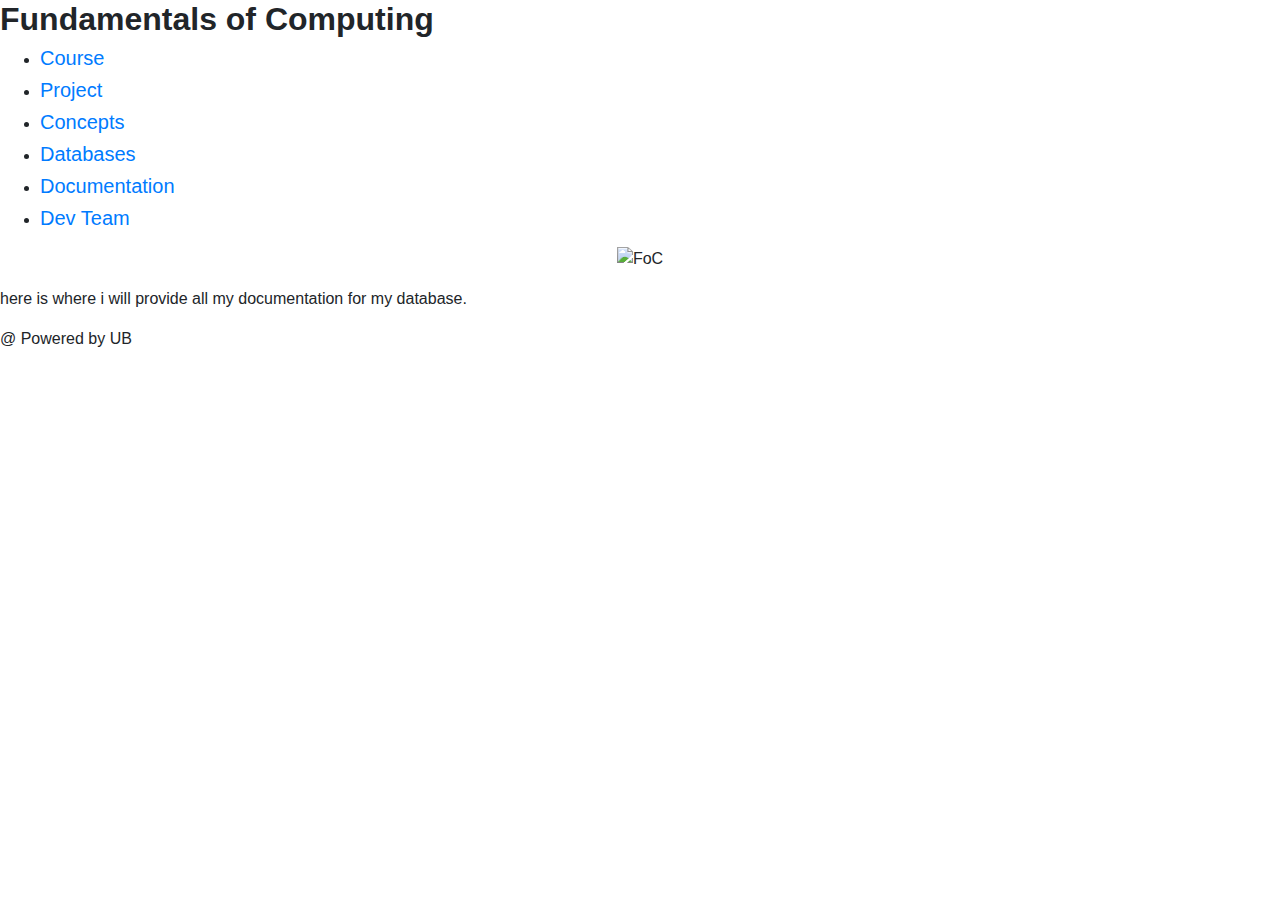
==== documentation.html @ 33a56c88 "Update documentation.html" ====
<!DOCTYPE html>
<html>
<head>
<title>FoC</title>
<link rel="stylesheet" type="text/css" href="style.css">
<link rel="stylesheet" href="https://maxcdn.bootstrapcdn.com/bootstrap/4.0.0/css/bootstrap.min.css" integrity="sha384-Gn5384xqQ1aoWXA+058RXPxPg6fy4IWvTNh0E263XmFcJlSAwiGgFAW/dAiS6JXm" crossorigin="anonymous">
<meta charset="utf-8">
<meta name="viewport" content="width=device-width, initial-scale=1">

</head>
<body>

<header>
  <h2><b>Fundamentals of Computing</b></h2>
</header>

<section>
  <nav>
    <ul>
      <li><h5><a href="index.html">Course</a></h5></li>
      <li><h5><a href="project.html">Project</a></h5></li>
	  <li><h5><a href="concepts.html">Concepts</a></h5></li>
	  <li><h5><a href="database.html">Databases</a></h5></li>
	  <li><h5><a href="documentation.html">Documentation</a></h5></li>
      <li><h5><a href="aboutme.html">Dev Team</a></h5></li>
    </ul>
  </nav>

  <article>
   <center><img src="./img/hop5.jpg" alt="FoC"  width="505" height="182"></center>
   <p></p>

    <p>here is where i will provide all my documentation for my database.</p>
    </article>
</section>

<footer>
  <p>@ Powered by UB</p>
</footer>

</body>
</html>
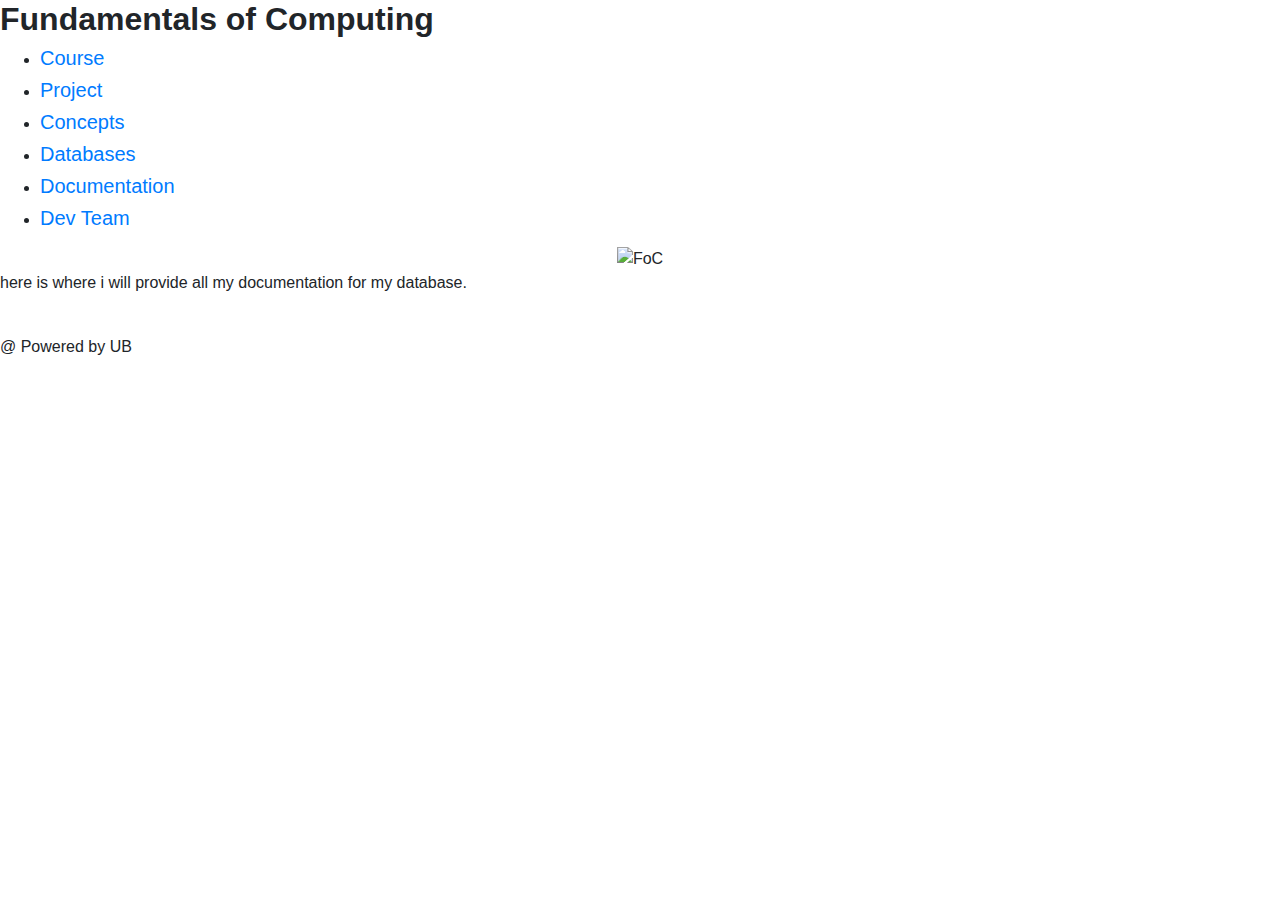
==== commit 1c249cef: "Update documentation.html" ====
--- a/documentation.html
+++ b/documentation.html
@@ -28,9 +28,9 @@
 
   <article>
    <center><img src="./img/hop5.jpg" alt="FoC"  width="505" height="182"></center>
-   <p></p>
 
     <p>here is where i will provide all my documentation for my database.</p>
+	  <li><b><a href="Software Requirement Analysis.doc"></a></b></li>
     </article>
 </section>
 
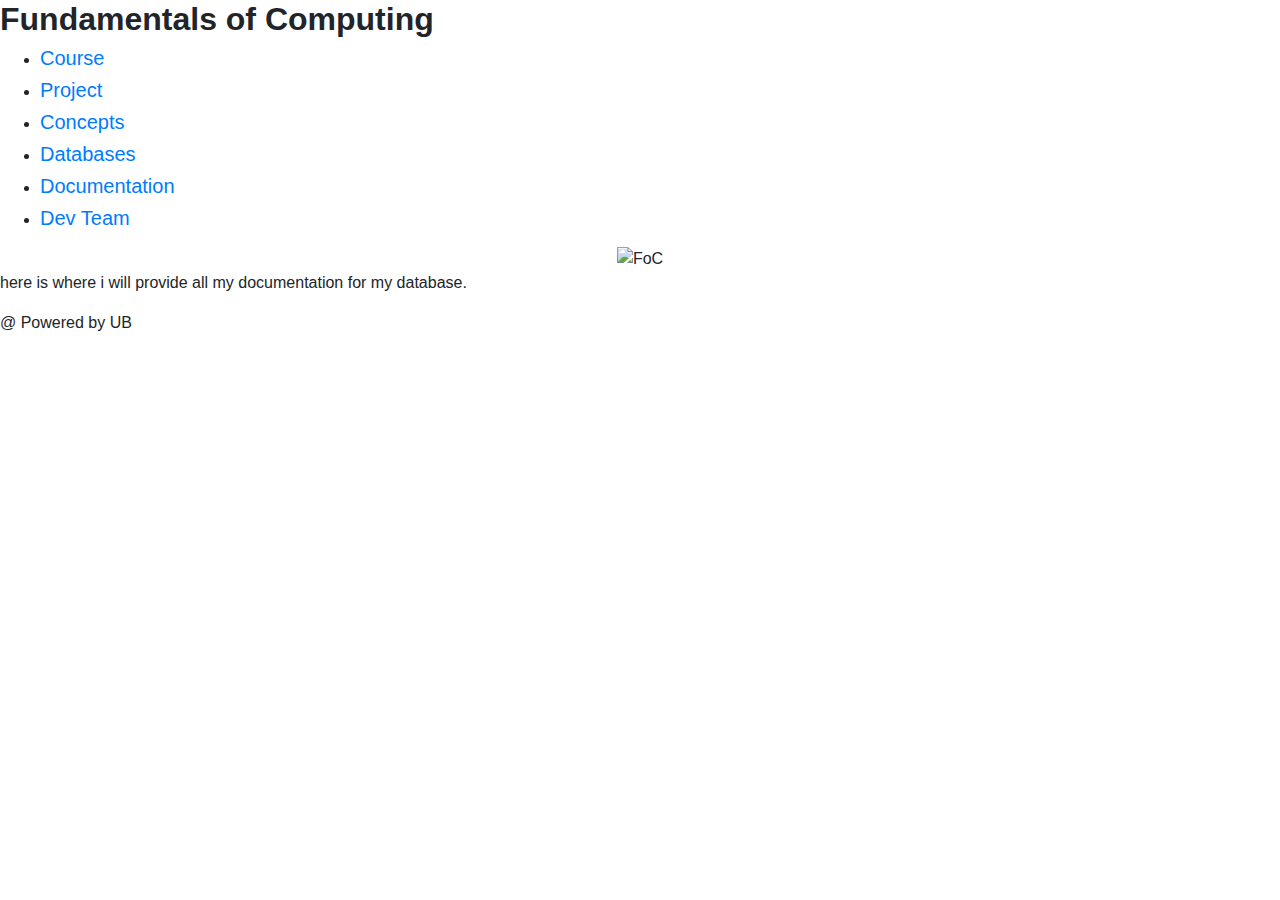
==== commit 0cc3f2c3: "Update documentation.html" ====
--- a/documentation.html
+++ b/documentation.html
@@ -30,8 +30,7 @@
    <center><img src="./img/hop5.jpg" alt="FoC"  width="505" height="182"></center>
 
     <p>here is where i will provide all my documentation for my database.</p>
-	  <li><b><a href="Software Requirement Analysis.doc"></a></b></li>
-    </article>
+	      </article>
 </section>
 
 <footer>
